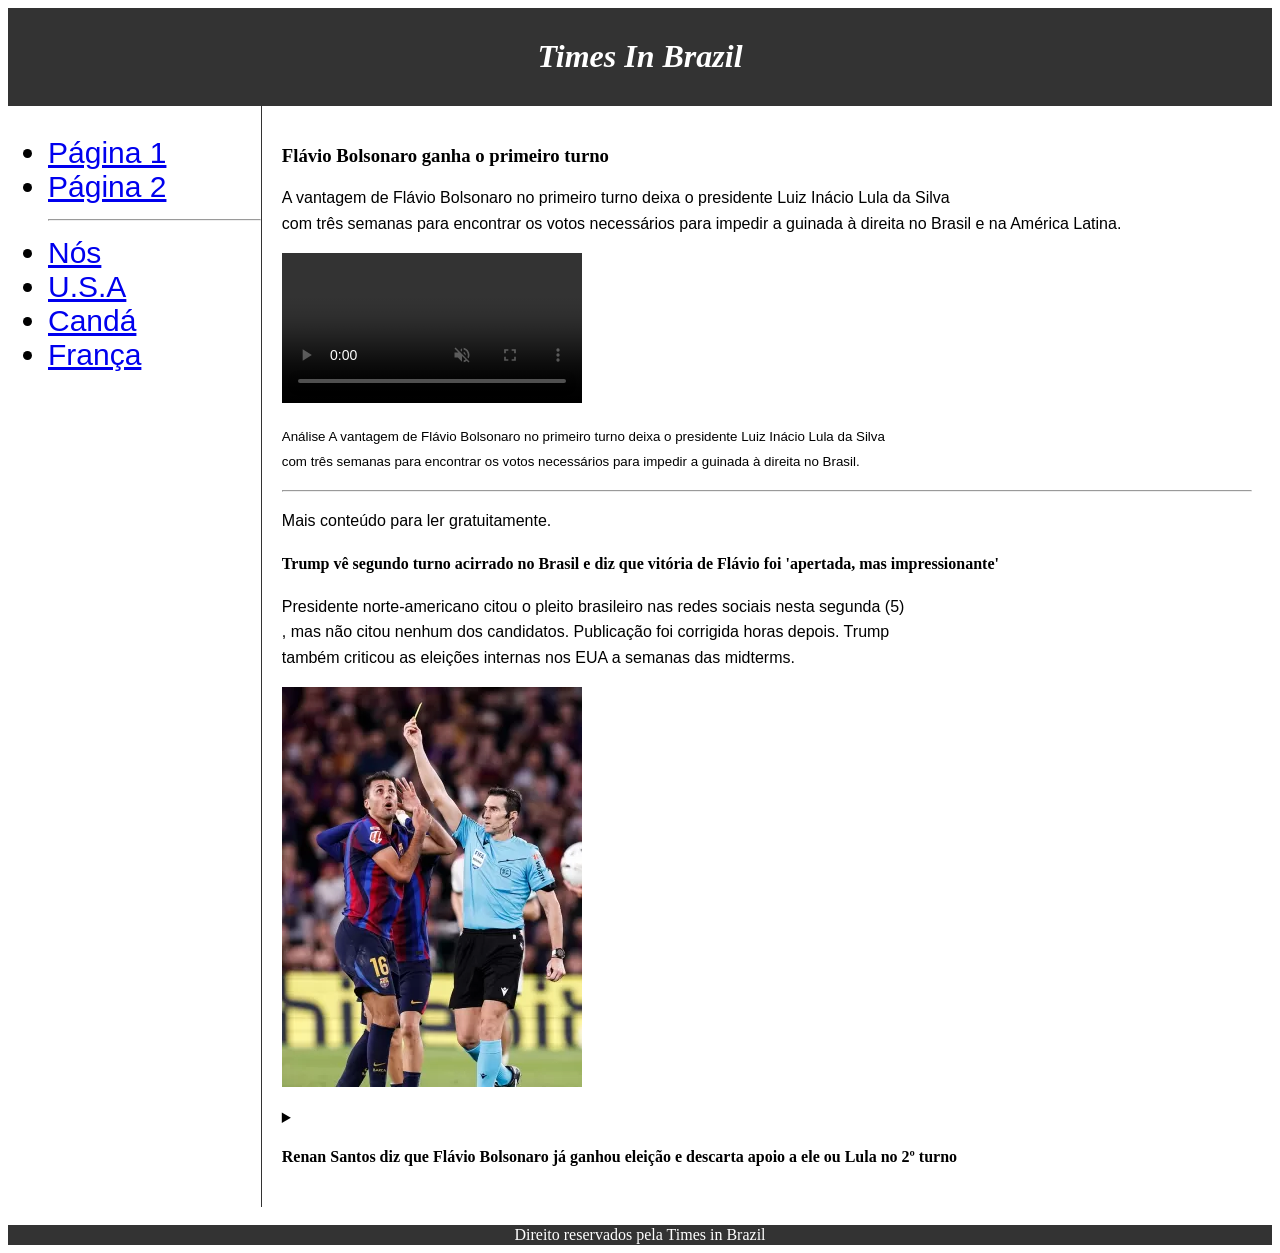
==== index.html @ 8f4009f7 "adicionando modficações" ====
<!DOCTYPE html>
<html lang="pt-BR">

<head>
    <meta charset="UTF-8">
    <meta name="viewport" content="width=device-width, initial-scale=1.0">
    <meta name="description" content="Página principal do programa">
    <title>Times In Brazil</title>
</head>

<body>
    <header>


        <div id="cabeçalho">
            <h1><i>Times In Brazil</i></h1>
        </div>

        <div id="menu">
            <nav>
                <div id="tabela">
                <ul>
                    <li><a href="Primeira pagina"> Página 1 </a> </li>
                    <li><a href="Segunda pagina"> Página 2</a></li>
                    <hr>

                    <li><a href="Brazil.html">Nós</a> </li>
                    <li><a href="Usa.html">U.S.A</a> </li>
                    <li><a href="Canada.html">Candá</a> </li>
                    <li><a href="France">França</a> </li>
                </ul></div>
            </nav>
        </div>

        <link rel="stylesheet" href="/PastaCSS/home.css">
    </header>

    <div id="principal">
        <main>
            <section>
                <h3> Flávio Bolsonaro ganha o primeiro turno</h3>
                <p>A vantagem de Flávio Bolsonaro no
                    primeiro turno deixa o presidente Luiz
                    Inácio Lula da Silva<br> com três semanas para
                    encontrar os votos necessários para impedir
                    a guinada à direita no Brasil e na América
                    Latina.</p>
                <video controls autoplay muted loop playsinline width=""
                    src="/Videos/vidssave.com AGORA_ Lula e Flávio Bolsonaro discursam após resultado do primeiro turno _ ELEIÇÕES 2026 480P.mp4"></video>


                <p><small>Análise
                        A vantagem de Flávio Bolsonaro
                        no primeiro turno deixa o presidente
                        Luiz Inácio Lula da Silva<br>
                        com três
                        semanas para encontrar os votos
                        necessários para impedir a guinada
                        à direita no Brasil.

                    </small></p>
            </section>

            <hr>
            <section>

                <p>Mais conteúdo para ler gratuitamente.</p>

                <h4> Trump vê segundo
                    turno acirrado no Brasil
                    e diz que vitória de Flávio
                    foi 'apertada, mas impressionante'</h4>

                <p>Presidente norte-americano citou
                    o pleito brasileiro nas redes sociais
                    nesta segunda (5)<br>, mas não citou nenhum
                    dos candidatos. Publicação foi corrigida
                    horas depois. Trump <br>também criticou as
                    eleições internas nos EUA a semanas das
                    midterms.</p>
                <img src="/Imagens/image.png" alt="">
                <br><br>


                <details>
                    <summary>
                        <h4>Renan Santos diz que Flávio Bolsonaro já ganhou
                            eleição e descarta apoio a ele ou Lula no 2º turno</h4>
                    </summary>
                    <h4></h4>
                    <p>Candidato do Missão aparece num distante quarto lugar, atrás do Escritor Augusto Cury (Avante) e
                        diz crer<br> que o senador Flávio Bolsonaro deve vencer a eleição</p>
                    <video controls autoplay muted src="/Videos/Renan santos.mp4" width="600"></video>
                </details>
    </div>

    </section>
    <br>


    <div id="footer">

        <footer>Direito reservados pela Times in Brazil</footer>
    </div>
---- PastaCSS/home.css ----
#cabeçalho 
{
    background-color: #333;
    color:white;
    padding:9px;
    text-align: center;
}    
#menu
{
margin-top: auto;
float: left;
width: 20%;






}

#principal
{
    margin-left: 20%;
    flex: 1;
    height: auto;
    padding: 20px;
    border-left: 1px solid #333;
    box-sizing: border-box;
    
}

#footer
{
    margin-top: auto;
    background-color: #333;
    color: white;
    padding: 1px;
    text-align: center;
}

p {
    font-family: Arial, Helvetica, sans-serif;
    font-size: 16px;
    line-height: 1.6;
}

h3, h4 {
    font-family:georgia, serif;
    font-weight: bold ;
}

#tabela
{
    font-size: 30px; font-family:Arial, Helvetica, sans-serif ;
    

}
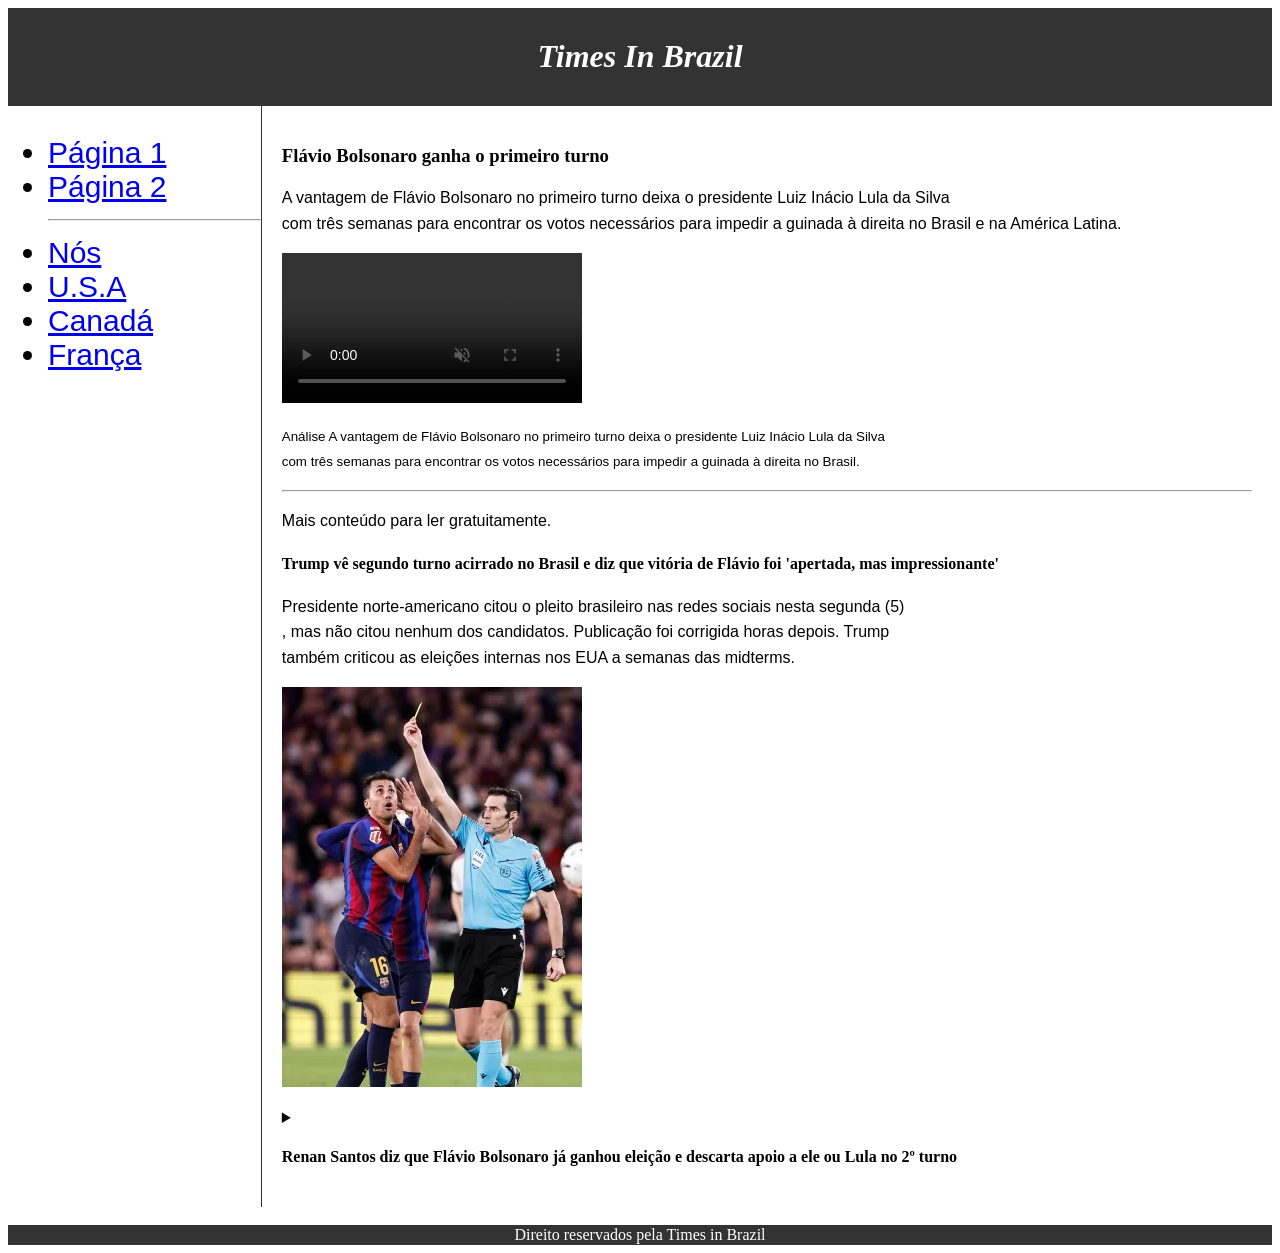
==== commit df13c49a: "Corrigindo erro nas estruturas" ====
--- a/index.html
+++ b/index.html
@@ -20,19 +20,19 @@
             <nav>
                 <div id="tabela">
                 <ul>
-                    <li><a href="Primeira pagina"> Página 1 </a> </li>
-                    <li><a href="Segunda pagina"> Página 2</a></li>
+                    <li><a href="index.html">Página 1</a></li>
+                    <li><a href="page-2.html">Página 2</a></li>
                     <hr>
 
-                    <li><a href="Brazil.html">Nós</a> </li>
-                    <li><a href="Usa.html">U.S.A</a> </li>
-                    <li><a href="Canada.html">Candá</a> </li>
-                    <li><a href="France">França</a> </li>
+                    <li><a href="index.html">Nós</a></li>
+                    <li><a href="usa.html">U.S.A</a></li>
+                    <li><a href="canada.html">Canadá</a></li>
+                    <li><a href="france.html">França</a></li>
                 </ul></div>
             </nav>
         </div>
 
-        <link rel="stylesheet" href="/PastaCSS/home.css">
+        <link rel="stylesheet" href="assets/css/home.css">
     </header>
 
     <div id="principal">
@@ -46,7 +46,7 @@
                     a guinada à direita no Brasil e na América
                     Latina.</p>
                 <video controls autoplay muted loop playsinline width=""
-                    src="/Videos/vidssave.com AGORA_ Lula e Flávio Bolsonaro discursam após resultado do primeiro turno _ ELEIÇÕES 2026 480P.mp4"></video>
+                    src="assets/videos/vidssave.com AGORA_ Lula e Flávio Bolsonaro discursam após resultado do primeiro turno _ ELEIÇÕES 2026 480P.mp4"></video>
 
 
                 <p><small>Análise
@@ -78,7 +78,7 @@
                     horas depois. Trump <br>também criticou as
                     eleições internas nos EUA a semanas das
                     midterms.</p>
-                <img src="/Imagens/image.png" alt="">
+                <img src="assets/images/image.png" alt="">
                 <br><br>
 
 
@@ -90,11 +90,11 @@
                     <h4></h4>
                     <p>Candidato do Missão aparece num distante quarto lugar, atrás do Escritor Augusto Cury (Avante) e
                         diz crer<br> que o senador Flávio Bolsonaro deve vencer a eleição</p>
-                    <video controls autoplay muted src="/Videos/Renan santos.mp4" width="600"></video>
+                    <video controls autoplay muted src="assets/videos/Renan santos.mp4" width="600"></video>
                 </details>
+            </section>
+        </main>
     </div>
-
-    </section>
     <br>
 
 
@@ -102,3 +102,5 @@
 
         <footer>Direito reservados pela Times in Brazil</footer>
     </div>
+</body>
+</html>
--- a/assets/css/home.css
+++ b/assets/css/home.css
@@ -0,0 +1,59 @@
+
+
+#cabeçalho 
+{
+    background-color: #333;
+    color:white;
+    padding:9px;
+    text-align: center;
+}    
+#menu
+{
+margin-top: auto;
+float: left;
+width: 20%;
+
+
+
+
+
+
+}
+
+#principal
+{
+    margin-left: 20%;
+    flex: 1;
+    height: auto;
+    padding: 20px;
+    border-left: 1px solid #333;
+    box-sizing: border-box;
+    
+}
+
+#footer
+{
+    margin-top: auto;
+    background-color: #333;
+    color: white;
+    padding: 1px;
+    text-align: center;
+}
+
+p {
+    font-family: Arial, Helvetica, sans-serif;
+    font-size: 16px;
+    line-height: 1.6;
+}
+
+h3, h4 {
+    font-family:georgia, serif;
+    font-weight: bold ;
+}
+
+#tabela
+{
+    font-size: 30px; font-family:Arial, Helvetica, sans-serif ;
+    
+
+}
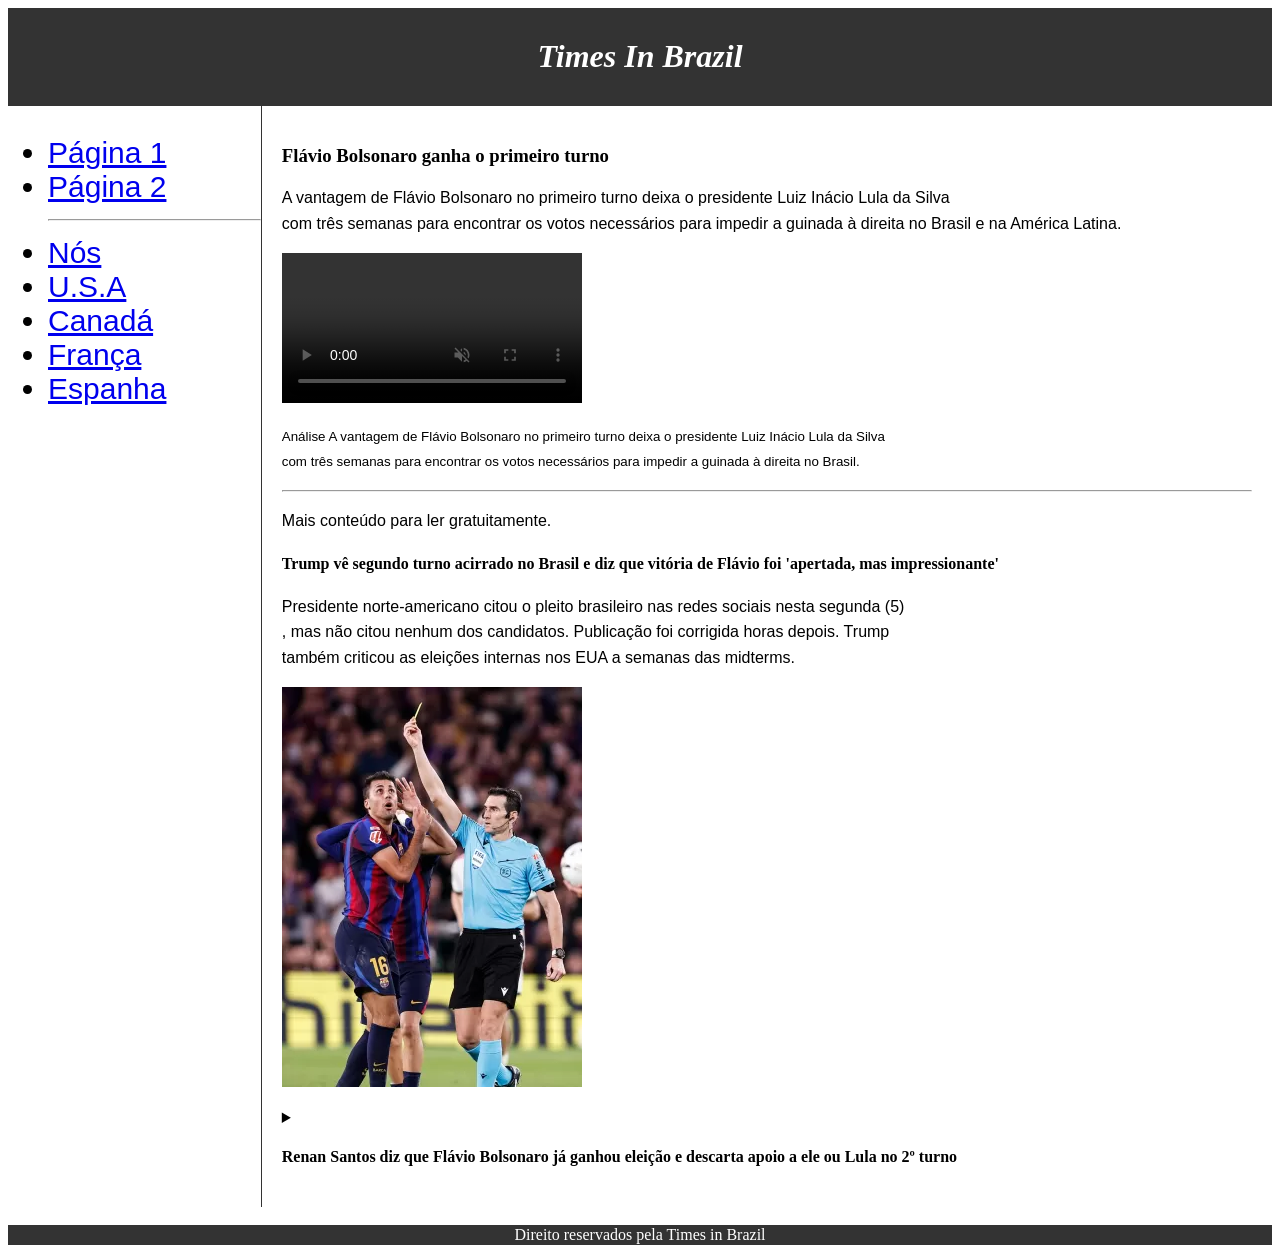
==== commit 5e547c6d: "Adicionando espanha no código" ====
--- a/index.html
+++ b/index.html
@@ -28,6 +28,7 @@
                     <li><a href="usa.html">U.S.A</a></li>
                     <li><a href="canada.html">Canadá</a></li>
                     <li><a href="france.html">França</a></li>
+                    <li><a href="spain.html">Espanha</a></li
                 </ul></div>
             </nav>
         </div>
